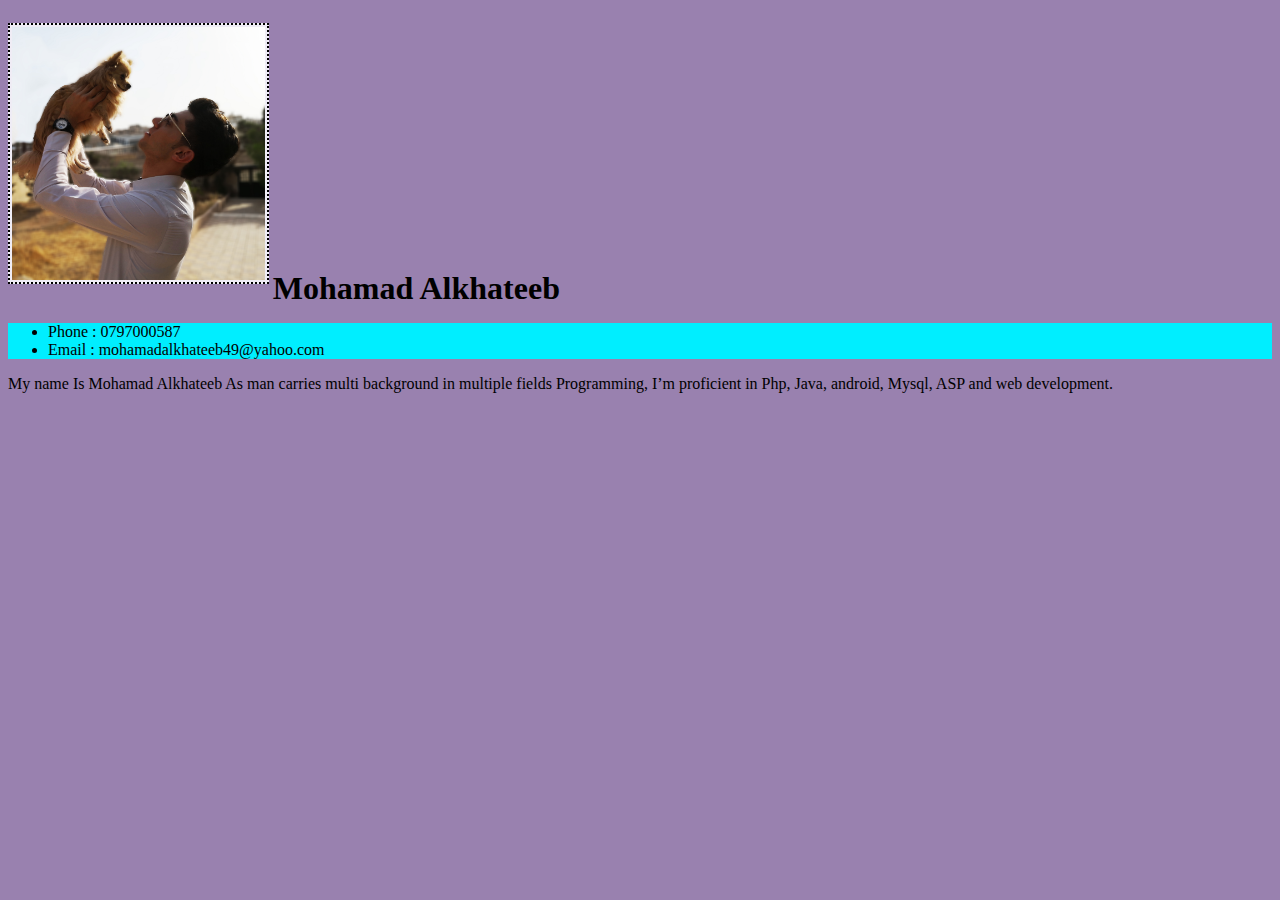
==== index.html @ 9781c271 "lab" ====
<!DOCTYPE html>
<html>
<head>
    <title>Lab 04</title>
    <link rel="stylesheet" href="lab05.css">
</head>
<body>


    <header>

    </header>


    <main>
        <img style="width:20%;" src="images/D.jpg">
        <H1>Mohamad Alkhateeb</H1>

        <ul>
            <li>Phone : 0797000587</li>
            <li>Email : mohamadalkhateeb49@yahoo.com</li>
        </ul>


        <p>My name Is Mohamad Alkhateeb As man carries multi background in multiple fields Programming, I’m proficient in Php, Java, android, Mysql, ASP and web development.</p>
   
   
    </main>


    <footer>

    </footer>

    <script src="lab05.js"></script>


</body>
</html>
---- lab05.css ----
body{
    background-color: rgb(153, 129, 175)
}


main img{
    display: inline;
}
main H1{
    display: inline;
}
main img{
    margin-top: 15px; 
    margin-bottom: 15px;

    background-color:#efecf5;
    border-style: dotted;
    border-width: 2px;

    padding-top: 2px;
    padding-bottom: 2px;
    padding-right: 2px;
    padding-left: 2px;
}
main ul{
background-color:hsl(184, 100%, 50%);
}
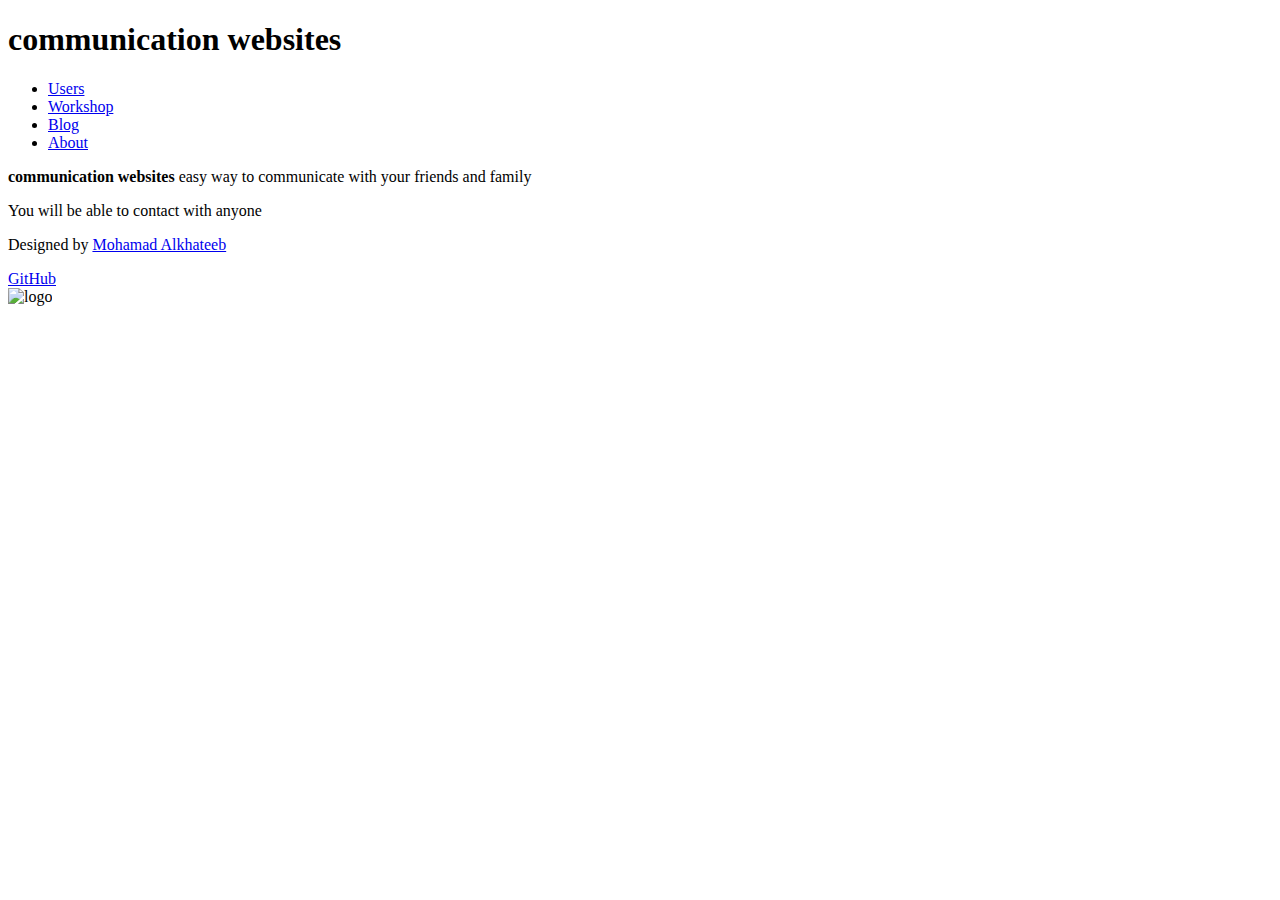
==== commit 18b2b41d: "lab8" ====
--- a/index.html
+++ b/index.html
@@ -1,39 +1,40 @@
 <!DOCTYPE html>
 <html>
 <head>
-    <title>Lab 04</title>
-    <link rel="stylesheet" href="lab05.css">
+	<title>communication websites</title>
 </head>
 <body>
 
-
-    <header>
-
-    </header>
+	<header>
+		<h1>communication websites</h1>
+		<nav>
+			<ul>
+				<li><a href="#">Users</a></li>
+				<li><a href="#">Workshop</a></li>
+				<li><a href="#">Blog</a></li>
+				<li><a href="#">About</a></li>
+			</ul>
+		</nav>
+	</header>
+	
+	<main>
+		<p><strong>communication websites </strong>easy way to communicate with your friends and family</p>
+		<section>
+			<p>You will be able to contact with anyone</p>
+		</section>
+	</main>
 
 
-    <main>
-        <img style="width:20%;" src="images/D.jpg">
-        <H1>Mohamad Alkhateeb</H1>
-
-        <ul>
-            <li>Phone : 0797000587</li>
-            <li>Email : mohamadalkhateeb49@yahoo.com</li>
-        </ul>
-
-
-        <p>My name Is Mohamad Alkhateeb As man carries multi background in multiple fields Programming, I’m proficient in Php, Java, android, Mysql, ASP and web development.</p>
-   
-   
-    </main>
-
-
-    <footer>
-
-    </footer>
-
-    <script src="lab05.js"></script>
-
-
+	<footer>
+		<div>
+			<p>Designed by <a href="#">Mohamad Alkhateeb</a></p>
+			<div>
+				<a href="#">GitHub</a>
+			</div>
+		</div>
+		<div>
+            <img style="width:10%;" src="https://img.icons8.com/ios/452/communication.png" alt="logo">
+		</div>
+	</footer>
 </body>
 </html>